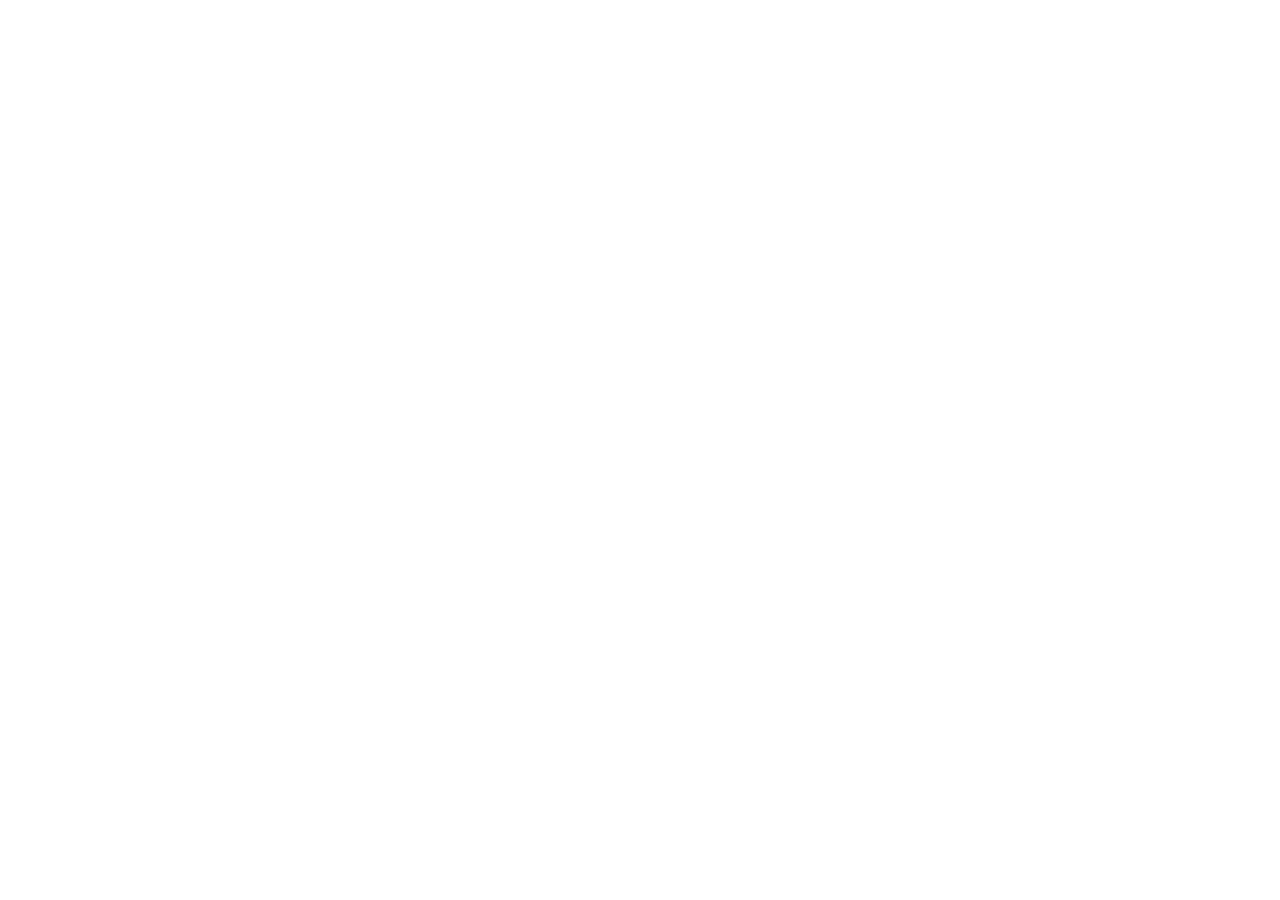
==== WEB DEV/html-css-javascript/js_practice/index.html @ b29f756c "g" ====
<!DOCTYPE html>
<html lang="en">
<head>
    <meta charset="UTF-8">
    <meta name="viewport" content="width=device-width, initial-scale=1.0">
    <title>Document</title>
</head>
<body>
    <script>
        // function isOdd(){
        //     let n = prompt("Enter a number: ");
        //     if(n%2==0){
        //         alert("Even");
        //     }else{
        //         alert("Odd");
        //     }
        // }
        // isOdd();
        // console.log(isOdd());
        function larger(a,b){
            return a>b?a:b;
        }
        // larger();
        console.log(larger(5,10));
    </script>
    
</body>
</html>
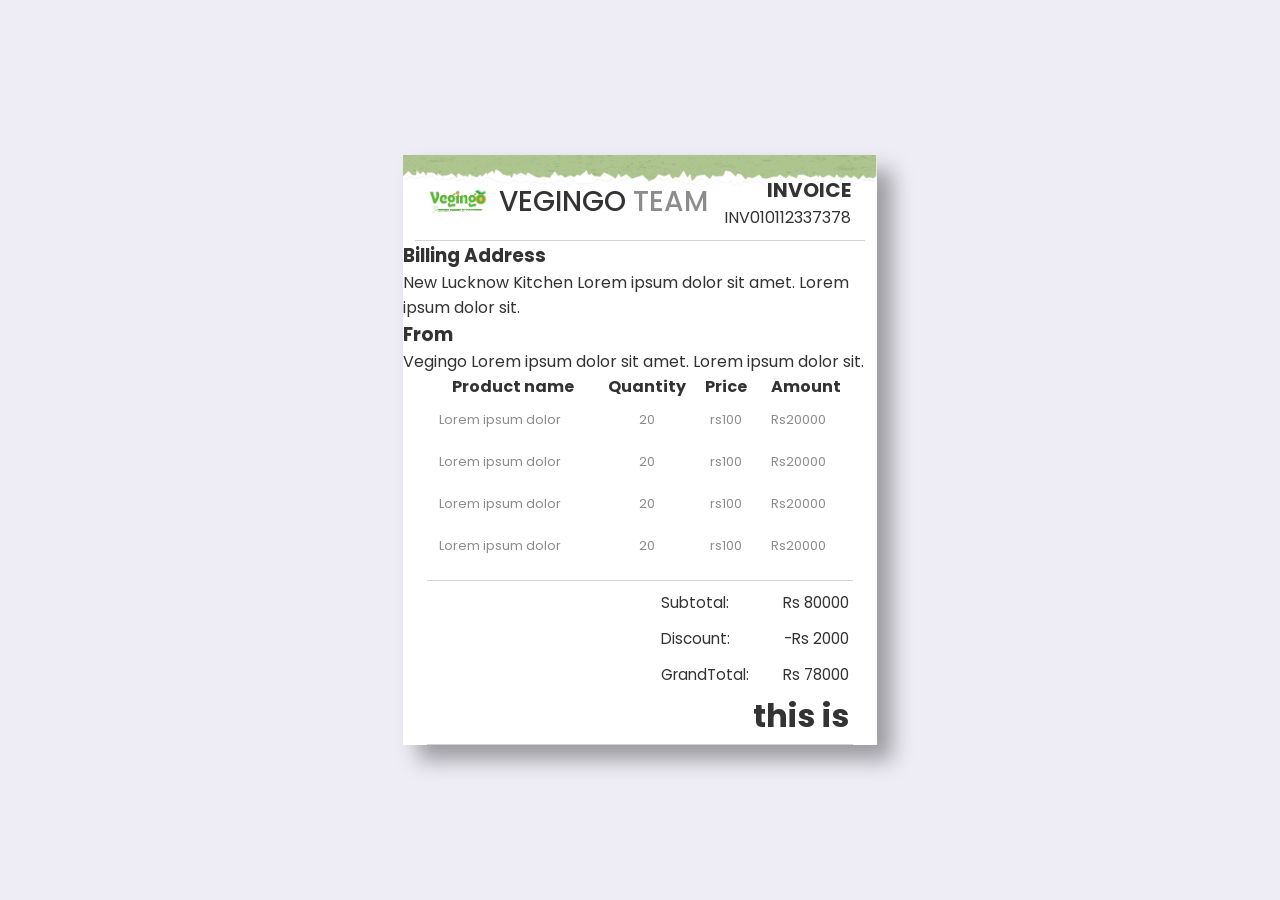
==== commit f71aed2d: "code cleaning" ====
--- a/WEB DEV/html-css-javascript/js_practice/index.html
+++ b/WEB DEV/html-css-javascript/js_practice/index.html
@@ -1,28 +1,68 @@
 <!DOCTYPE html>
 <html lang="en">
+
 <head>
     <meta charset="UTF-8">
     <meta name="viewport" content="width=device-width, initial-scale=1.0">
     <title>Document</title>
+    <link rel="stylesheet" href="style.css">
 </head>
+
 <body>
-    <script>
-        // function isOdd(){
-        //     let n = prompt("Enter a number: ");
-        //     if(n%2==0){
-        //         alert("Even");
-        //     }else{
-        //         alert("Odd");
-        //     }
-        // }
-        // isOdd();
-        // console.log(isOdd());
-        function larger(a,b){
-            return a>b?a:b;
-        }
-        // larger();
-        console.log(larger(5,10));
-    </script>
-    
+    <div class="container">
+        <img src="pngegg.png" alt="img" class="border">
+        <div class="header">
+            <div class="header-left">
+                <img src="brand-logo.png" alt="logo">
+                <h1>Vegingo <span>team</span></h1>
+            </div>
+            <div class="header-right">
+                <span>INvoice </span>
+                <span>INV010112337378 </span>
+            </div>
+        </div>
+
+        <div class="billing-info">
+            <div class="billinginfo-left">
+                <h3>Billing Address</h3>
+                <span>New Lucknow Kitchen</span>
+                <span>Lorem ipsum dolor sit amet.</span>
+                <span>Lorem ipsum dolor sit.</span>
+            </div>
+            <div class="billinginfo-right">
+                <h3>From</h3>
+                <span>Vegingo</span>
+                <span>Lorem ipsum dolor sit amet.</span>
+                <span>Lorem ipsum dolor sit.</span>
+            </div>
+        </div>
+        <table>
+            <thead>
+                <tr>
+                    <th>Product name</th>
+                    <th>Quantity</th>
+                    <th>Price</th>
+                    <th>Amount</th>
+                </tr>
+            </thead>
+            <tbody>
+                <tr><td class="l-col">Lorem ipsum dolor</td><td>20</td><td>rs100</td><td class="r-col">Rs20000</td></tr>
+                <tr><td class="l-col">Lorem ipsum dolor</td><td>20</td><td>rs100</td><td class="r-col">Rs20000</td></tr>
+                <tr><td class="l-col">Lorem ipsum dolor</td><td>20</td><td>rs100</td><td class="r-col">Rs20000</td></tr>
+                <tr><td class="l-col">Lorem ipsum dolor</td><td>20</td><td>rs100</td><td class="r-col">Rs20000</td></tr>
+
+            </tbody>
+           
+        </table>
+        <div class="total-bx">
+            <div class="total-row"><span>Subtotal:</span><span>Rs 80000</span></div>
+            <div class="total-row"><span>Discount:</span><span> -Rs 2000</span></div>
+            <div class="total-row"><span>GrandTotal:</span><span>Rs 78000</span></div>
+<h1>this is</h1>
+        </div>
+
+    </div>
+
 </body>
+
 </html>
--- a/WEB DEV/html-css-javascript/js_practice/style.css
+++ b/WEB DEV/html-css-javascript/js_practice/style.css
@@ -0,0 +1,154 @@
+
+@import url('https://fonts.googleapis.com/css2?family=Poppins:ital,wght@0,100;0,200;0,300;0,400;0,500;0,600;0,700;0,800;0,900;1,100;1,200;1,300;1,400;1,500;1,600;1,700;1,800;1,900&family=Roboto+Mono:ital,wght@0,100..700;1,100..700&family=Roboto:ital,wght@0,100;0,300;0,400;0,500;0,700;0,900;1,100;1,300;1,400;1,500;1,700;1,900&display=swap');
+
+*{
+    margin: 0;
+    padding: 0;
+    box-sizing: border-box;
+    font-family: 'Poppins', sans-serif;
+
+}
+body{
+    background: #eeedf5;
+    min-height: 100vh;
+    display: flex;
+    align-items: center;
+    justify-content: center;
+    padding: 2rem;
+}
+.container{
+    width:39%;
+    height: 100%;
+    position: relative;
+    background: #fff;
+    display: flex;
+    flex-direction: column;
+    align-items: center;
+    max-width: 505px;
+    color: #333333;
+    box-shadow: 15px 15px 20px rgba(0,0,0,0.35);
+}
+.container .header{
+    position: relative;
+    width: 95%;
+    display: flex;
+    align-items: center;
+    justify-content: space-between;
+    padding: 20px 3% 10px;
+    border-bottom: 1px solid rgba(200, 200, 200, 0.8);
+
+}
+.container .border{
+    position: absolute;
+    top: 0;
+    left: 0;
+    width: 100%;
+}
+.container .header .header-left{
+    display: flex;
+    align-items: center;
+}
+.container .header .header-left img{
+    width: 60px;
+    
+}
+.container .header .header-left h1{
+    text-transform: uppercase;
+    font-size: 1.75rem;
+    color: #333333;
+    font-weight: 500;
+    margin-left: 10px;
+}
+.container .header .header-left h1 span{
+    color: #8c8c8c;
+}   
+.container .header .header-right{
+    display: flex;
+    align-items: flex-end;
+    flex-direction: column;
+}   
+.container .header .header-right span:nth-child(1) {
+    font-size: 1.25rem;
+   text-transform: uppercase;
+   font-weight: 700;
+}
+.container .header .header-right span:nth-child(2) {
+    color: 8c8c8c;
+   
+}
+.container .billing-info .billing-info-left,
+.container .billing-info .billing-info-right{
+   font-size: 0.95rem;
+   display: flex;
+   flex-direction: column;
+
+}
+.container .billing-info .billing-info-left span:nth-of-type(1),
+.container .billing-info .billing-info-right span:nth-of-type(1){
+    font-weight: 600;
+    margin-bottom: 0.15rem;
+
+}
+
+.container .billing-info .billing-info-left span:nth-of-type(2),
+.container .billing-info .billing-info-left span:nth-of-type(3),
+.container .billing-info .billing-info-right span:nth-of-type(2),
+.container .billing-info .billing-info-right span:nth-of-type(3){
+    color: #8c8c8c;
+    font-size: 0.8rem;
+}
+
+table{
+    width: 90%;
+    border-collapse: collapse;
+    
+}
+table thead tr td{
+   background: #d6d6d6;
+   text-align: center;
+   font-weight: 700;
+   padding: 0.75rem;
+   font-size: 1rem;
+}
+
+table tbody tr td:nth-child(1){
+    text-align: left;
+}
+table tbody tr td:nth-child(4){
+    text-align: left;
+}
+table tbody td{
+    padding: 0.75rem;
+    text-align: center;
+    color: #8c8c8c;
+    font-size: 0.8rem;
+
+}
+
+.l-col{
+    text-align: left;
+}
+.r-col{
+    text-align: right;
+}
+
+.total-bx{
+    margin-top: 0.8rem;
+    width: 90%;
+    border-top: 1px solid rgba(200, 200, 200, 0.8);
+    border-bottom: 1px solid rgba(200, 200, 200, 0.8);
+    padding: 0.25rem;
+    display: flex;
+    flex-direction: column;
+    align-items: flex-end;
+
+}
+
+.total-bx .total-row{
+    display: flex;
+    justify-content: space-between;
+    width: 45%;
+    padding: 0.4rem 0;
+    font-size: 0.95rem;
+}
+
